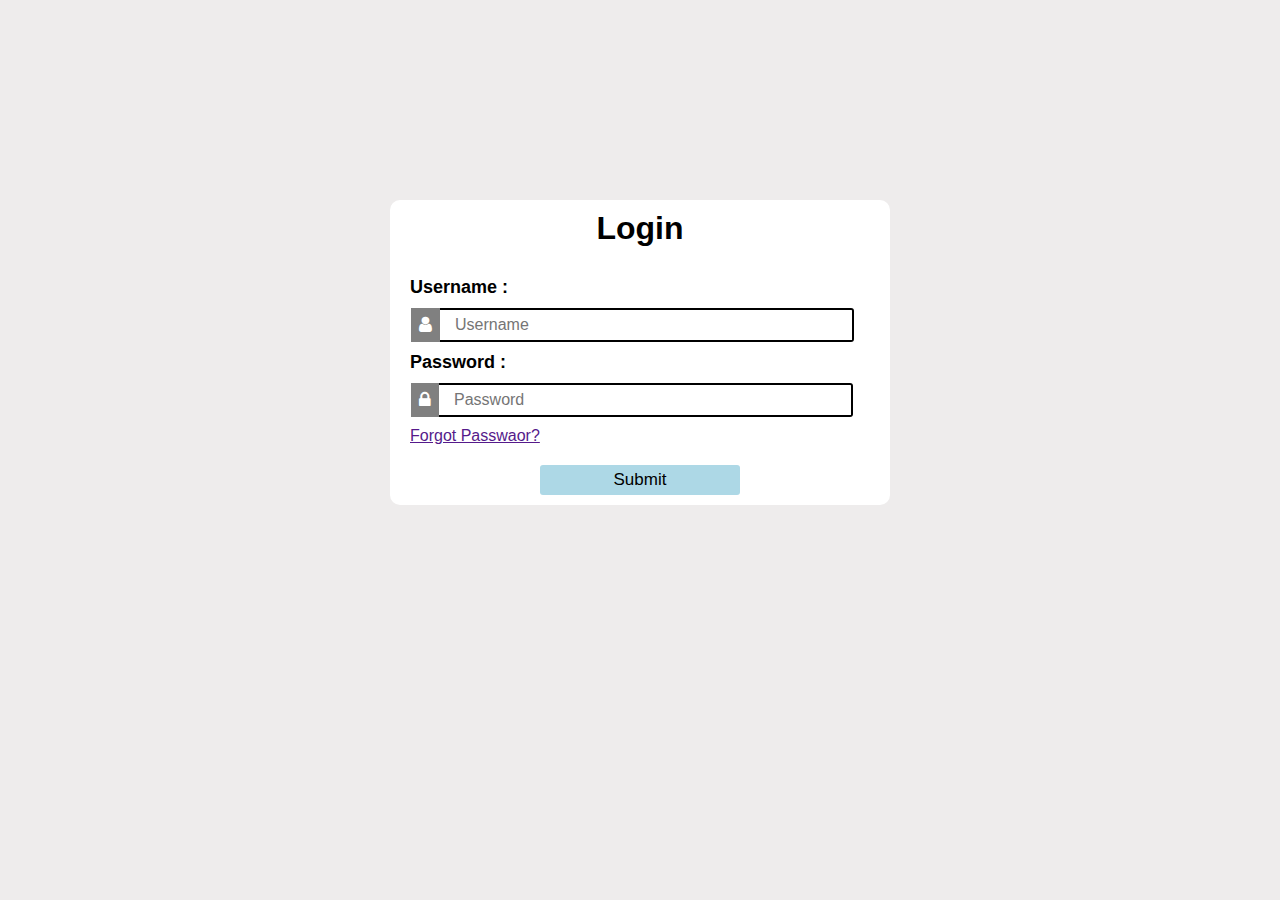
==== index.html @ 19c41934 "Front End Designed" ====
<!DOCTYPE html>
<html lang="en">
<head>
    <meta charset="UTF-8">
    <meta http-equiv="X-UA-Compatible" content="IE=edge">
    <meta name="viewport" content="width=device-width, initial-scale=1.0">
    <title>Login Page</title>
    <link rel="stylesheet" href="https://cdnjs.cloudflare.com/ajax/libs/font-awesome/4.7.0/css/font-awesome.min.css">
    <link rel="stylesheet" href="css/index.css">
</head>
<body>
    <div class="container">
        <div id="remove">
        <h1>Login</h1>
        <p></p>
    <form action="" name="submit">
        <label for="Username">Username :
            <input type="text" name="Username" id="Username"  placeholder="Username">
            <i class="fa fa-user" aria-hidden="true"></i>
        </label>
        <p id="text1"></p>
        <label for="Password">Password :
            <input type="password" name="Password" id="Password" placeholder="Password">
      <i class="fa fa-lock" aria-hidden="true"></i>
        </label>
        <p id="text2"></p>
        <a href="">Forgot Passwaor?</a>
    </form>
    <div class="center">
    <button onclick="Submit()">Submit</button>
</div>
</div>
</div>
</body>
<script src="js/index.js"></script>
</html>
---- css/index.css ----
*{
    margin: 0;
    padding: 0%;
    box-sizing: border-box;
    font-family:cursive,Verdana, Geneva, Tahoma, sans-serif;
}
body{
    width: 100%;
    height: 100%;
    background-color:rgb(238, 236, 236);
}
.container{
    background-color:white;
    width:500px;
    height: fit-content;
    margin:100px auto auto auto;
    border-radius: 10px;
}
form{
    padding: 20px;
    display: block;
}
h1{
     padding-top: 10px;
    text-align: center;
}
input{
    border: 2px solid black;
    padding: 15px;
    width: 90%;
    height: 25px;
    margin-top: 10px;
    margin-bottom: 10px;
    border-radius: 3px;
    border-left: none;
    outline: none;
    border-bottom-left-radius: 0px;
    border-top-left-radius: 0px;
}
input:hover{
    border: 2px solid blue;
    border-left: none;
    border-bottom-left-radius: none;
    border-top-left-radius: none;
}
input::placeholder{
 font-size: 16px;
 padding-top: 10px;
 padding-bottom: 10px;
}
label{
    font-size: 18px;
    font-weight: bold;
}
i{
float: left;
margin-top: 10px;
padding: 8px;
margin-left: 1px;
outline: none;
width: fit-content;
background-color: gray;
color: white;
}
button{
    padding:5px;
border:none;
outline:none;
font-size:17px;
font-weight: lighter;
background-color: lightblue;
border-radius: 3px;
color:black;
width: 40%;
margin-bottom: 10px;
cursor: pointer;
}
button:hover{
    background-color: rgb(44, 140, 250);
    color: white;
}
button:active{
    background-color: aqua;
    color: black;
}
.center{
    display:flex;
    justify-content: center;
}
#text1,#text2{
text-align: left;
margin-top: 0px;
}
p{
    color: red;
    text-transform: capitalize;
text-align: center;
margin-top: 10px;
font-size: 16px;
}
@media (min-width:700px) {
   .container{
    margin-top: 200px;
   }
}
@media (max-width:699px) {
    .container{
        margin-top: 200px;
       }
}
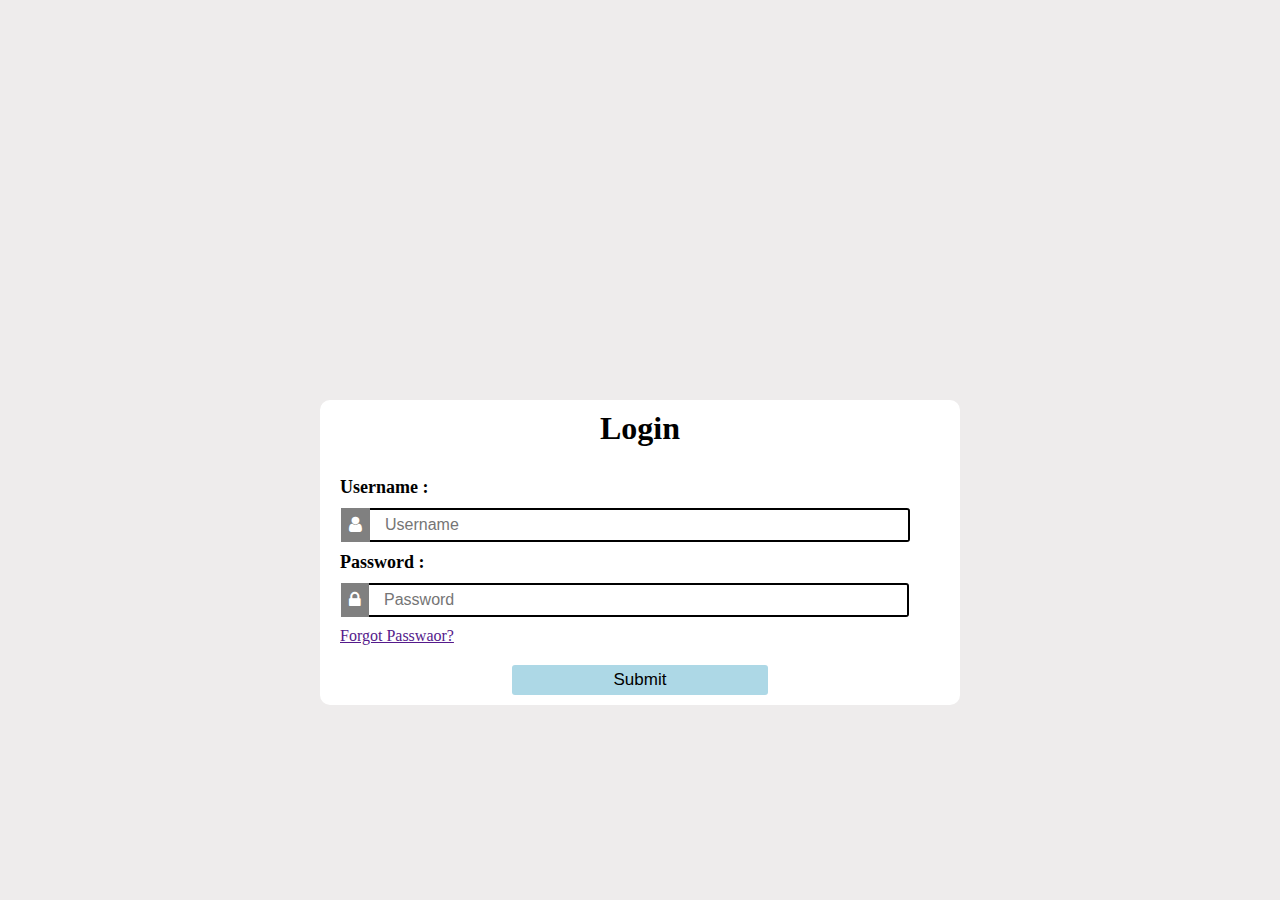
==== commit 408851dd: "Set Up Basic Billing Software" ====
--- a/index.html
+++ b/index.html
@@ -4,33 +4,117 @@
     <meta charset="UTF-8">
     <meta http-equiv="X-UA-Compatible" content="IE=edge">
     <meta name="viewport" content="width=device-width, initial-scale=1.0">
-    <title>Login Page</title>
-    <link rel="stylesheet" href="https://cdnjs.cloudflare.com/ajax/libs/font-awesome/4.7.0/css/font-awesome.min.css">
-    <link rel="stylesheet" href="css/index.css">
+    <script src="js/jquery.min.js"></script>
+    <link rel="stylesheet" href="css/Bill.css">
+    <title>Bill</title>
+    <style>
+       
+    </style>
 </head>
 <body>
-    <div class="container">
-        <div id="remove">
-        <h1>Login</h1>
-        <p></p>
-    <form action="" name="submit">
-        <label for="Username">Username :
-            <input type="text" name="Username" id="Username"  placeholder="Username">
-            <i class="fa fa-user" aria-hidden="true"></i>
+    <h1>Bill Software</h1>
+    <div class="Shop">
+        <strong>Sri muthumari amman Water Wash</strong>
+        <address>no:157 G.n.t road moolakadai</address>
+        <em>Mobile no : 9382875101</em>
+        <em>Email : ramr65007@gmail.com</em>
+    </div>
+    <hr>
+    <div class="invoice">
+        <span id="date"></span> 
+        <span id="time" style="float: right;"></span>
+    </div>
+    <span id="BillNo"></span>
+    <div class="middle">
+    <div class="bill-input">
+        <form action="">
+            <label for="name">Customer Name :
+                <input type="text" name="customer" id="customer">
+            </label>
+            <label for="servies">Description : 
+            <select name="servies"onchange="servie()" id="servies">
+            <option value=""></option>
+            <option value="bike">Bike</option>
+            <option value="car">Car</option>
+            <option value="auto">Auto</option>
+            <option value="tempo">Tempo</option>
+            <option value="small battery">Small battery</option>
+            <option value="big battery">Big Battery</option>
+            <option value="small Engine">Small Engine</option>
+            <option value="big engine">Big Engine</option>
+            </select>
         </label>
-        <p id="text1"></p>
-        <label for="Password">Password :
-            <input type="password" name="Password" id="Password" placeholder="Password">
-      <i class="fa fa-lock" aria-hidden="true"></i>
+        <label for="qty">Qty : 
+            <select name="qty"onchange="Qty()" id="qty">
+                <option value=""></option>
+                <option value="1">1</option>
+                <option value="2">2</option>
+                <option value="3">3</option>
+                <option value="4">4</option>
+                <option value="5">5</option>
+                <option value="6">6</option>
+                <option value="7">7</option>
+                <option value="8">8</option>
+                <option value="9">9</option>
+                <option value="10">10</option>
+                <option value="11">11</option>
+                <option value="12">12</option>
+                <option value="13">13</option>
+                <option value="14">14</option>
+                <option value="15">15</option>
+            </select>
         </label>
-        <p id="text2"></p>
-        <a href="">Forgot Passwaor?</a>
-    </form>
-    <div class="center">
-    <button onclick="Submit()">Submit</button>
+        <label for="price">Rate :
+        <input id="price" name="price"type="text"></label>
+        <label for="amount">Amount :
+        <input id="amount" name="amount"  type="text">
+    </label>
+</form>
+    </div>
 </div>
+    <div class="middle">
+    <button onclick="submit()" name="add">Add Cart</button>
+    </div>
+    <div class="middle">
+        <span id="BillNo"></span>
+    <div class="bill-container">
+        <table>
+        <tr>
+            <th>Sno</th>
+            <th>Description</th>
+            <th>Qty</th>
+            <th>Rate</th>
+            <th>Amount</th>
+        </tr>
+        <tr >
+            <td id="size"id="size"class="Sno"></td>
+            <td id="size"class="servies"></td>
+            <td id="size"class="qty"></td>
+            <td id="size"class="price"></td>
+            <td id="size"class="amount"></td>
+        </tr>
+        <tr>
+            <td  id="total"  colspan="4">Total Amount : </td>
+            <td  class="totalNumber"></td>
+        </tr>
+        <tr>
+            <td  id="total" colspan="4">Tender Amount : </td>
+            <div class="c">
+            <td  class="tenderNumber"><input type="text" id="tenderValue" onchange="tender()"> </td>
+        </div>
+        </tr>
+        <tr>
+            <td  id="total" colspan="4">Balance Amount : </td>
+            <td  class="balanceNumber"></td>
+        </tr>
+        </table>
+        <p>Thank you for coming,visit again...</p>
+    </div>
 </div>
-</div>
+<div class="middle1">
+<button onclick="pdf()">print</button><br>
+    <button ><a href="php/viewDetails.php" target="_blank" rel="noopener noreferrer">veiw</a></button>
+    </div>
 </body>
-<script src="js/index.js"></script>
+<script src="js/home.js"></script>
 </html>--- a/css/Bill.css
+++ b/css/Bill.css
@@ -0,0 +1,245 @@
+input, select {
+  height: 30px;
+  outline: none;
+  /* border: none;*/
+  font-size: 18px;
+  padding-left: 10px;
+  width: 15%;
+  margin-right: 20px;
+  display: block;
+  margin-top: 10px;
+  margin-bottom: 10px;
+}
+
+label {
+  font-size: 19px;
+  font-weight: bolder;
+}
+
+.bill-input {
+  margin-top: 40px;
+  margin-left: 20px;
+}
+
+button {
+  padding: 6px;
+  font-size: 20px;
+  border: none;
+  outline: none;
+  border-radius: 4px;
+  background-color: lightblue;
+  margin-top: 20px;
+  margin-left: 20px;
+  width: 15%;
+  cursor: pointer;
+}
+
+button:hover {
+  background-color: lightseagreen;
+  color: white;
+}
+
+button:active {
+  background-color: teal;
+  color: black;
+}
+
+.bill-container {
+  display: block;
+  margin-right: 20px;
+  float: right;
+  position: relative;
+  top: -330px;
+}
+
+table, th, tr, td {
+  padding: 15px;
+  border: 2.5px solid black;
+  border-collapse: collapse;
+  text-align: center;
+  text-transform: capitalize;
+}
+
+th {
+  font-size: 40px;
+  background-color: lightsteelblue;
+  color: white;
+}
+
+td {
+  padding: 0%;
+  font-size: 30px;
+  padding-top: 10px;
+  padding-bottom: 4px;
+}
+
+#total {
+  height: 10px;
+  text-align: right;
+  padding-right: 20px;
+}
+
+#tenderValue {
+  width: 70%;
+  margin-top: 0px;
+  margin-bottom: 1%;
+  float: right;
+  margin-right: 16%;
+  font-size: 19px;
+  cursor: pointer;
+}
+
+.c {
+  display: flex;
+  justify-content: center;
+  margin-left: 30px;
+}
+
+p {
+  display: none;
+  text-align: center;
+  font-size: 20px;
+  margin-top: 10px;
+  text-transform: capitalize;
+}
+
+#BillNo {
+  display: none;
+}
+
+* {
+  margin: 0%;
+  padding: 0%;
+  box-sizing: border-box;
+}
+
+html {
+  margin-bottom: 20px;
+}
+
+h1 {
+  text-align: center;
+  background-color: blueviolet;
+}
+
+.Shop {
+  margin-top: 20px;
+  margin-left: 20px;
+  font-size: 17px;
+  text-transform: capitalize;
+}
+
+em, address {
+  margin-top: 10px;
+  display: block;
+}
+
+.invoice {
+  margin-top: 20px;
+}
+
+span {
+  margin-left: 10px;
+  margin-right: 10px;
+}
+
+/****************************************** Bill Input **********************************************/
+hr {
+  margin-top: 15px;
+  height: 5px;
+  background-color: black;
+}
+
+@media print {
+  #BillNo {
+    display: block;
+    font-size: 26px;
+    margin-top: 5px;
+  }
+  .bill-input, button, h1 {
+    display: none;
+  }
+  .bill-container {
+    margin-top: 20px;
+    margin-left: 0px;
+    float: none;
+  }
+  .Shop {
+    text-align: center;
+    font-size: 32px;
+  }
+  strong {
+    font-size: 40px;
+  }
+  .invoice {
+    font-size: 26px;
+  }
+  input {
+    border: none;
+    outline: none;
+  }
+  #tenderValue {
+    text-align: center;
+  }
+  p {
+    display: block;
+    font-size: 25px;
+    margin-top: 10px;
+  }
+  table, tr, td, th {
+    font-size: 26rem;
+  }
+}
+#welcome {
+  text-align: center;
+  font-size: 29px;
+  text-transform: capitalize;
+  margin-top: 20px;
+  visibility: hidden;
+}
+
+@media (max-width: 1100px) {
+  .middle {
+    display: flex;
+    justify-content: center;
+  }
+  .bill-container {
+    position: relative;
+    top: 0%;
+    float: none;
+    margin-right: 0px;
+  }
+  table, tr, th, td, #tenderValue {
+    font-size: 10px;
+  }
+  input, select {
+    width: 90%;
+  }
+  button {
+    width: 60%;
+    margin-bottom: 20px;
+  }
+  .Shop {
+    text-align: center;
+    margin-left: 0px;
+  }
+  button {
+    margin-left: 0px;
+  }
+  .middle1 {
+    text-align: center;
+    margin-top: 0px;
+  }
+}
+@media (min-width: 460px) and (max-width: 800px) {
+  table, tr, th, td, #tenderValue {
+    font-size: 20px;
+  }
+}
+@media (min-width: 390px) and (max-width: 469px) {
+  table, tr, th, td, #tenderValue {
+    font-size: 15px;
+  }
+}
+
+/*# sourceMappingURL=Bill.css.map */
